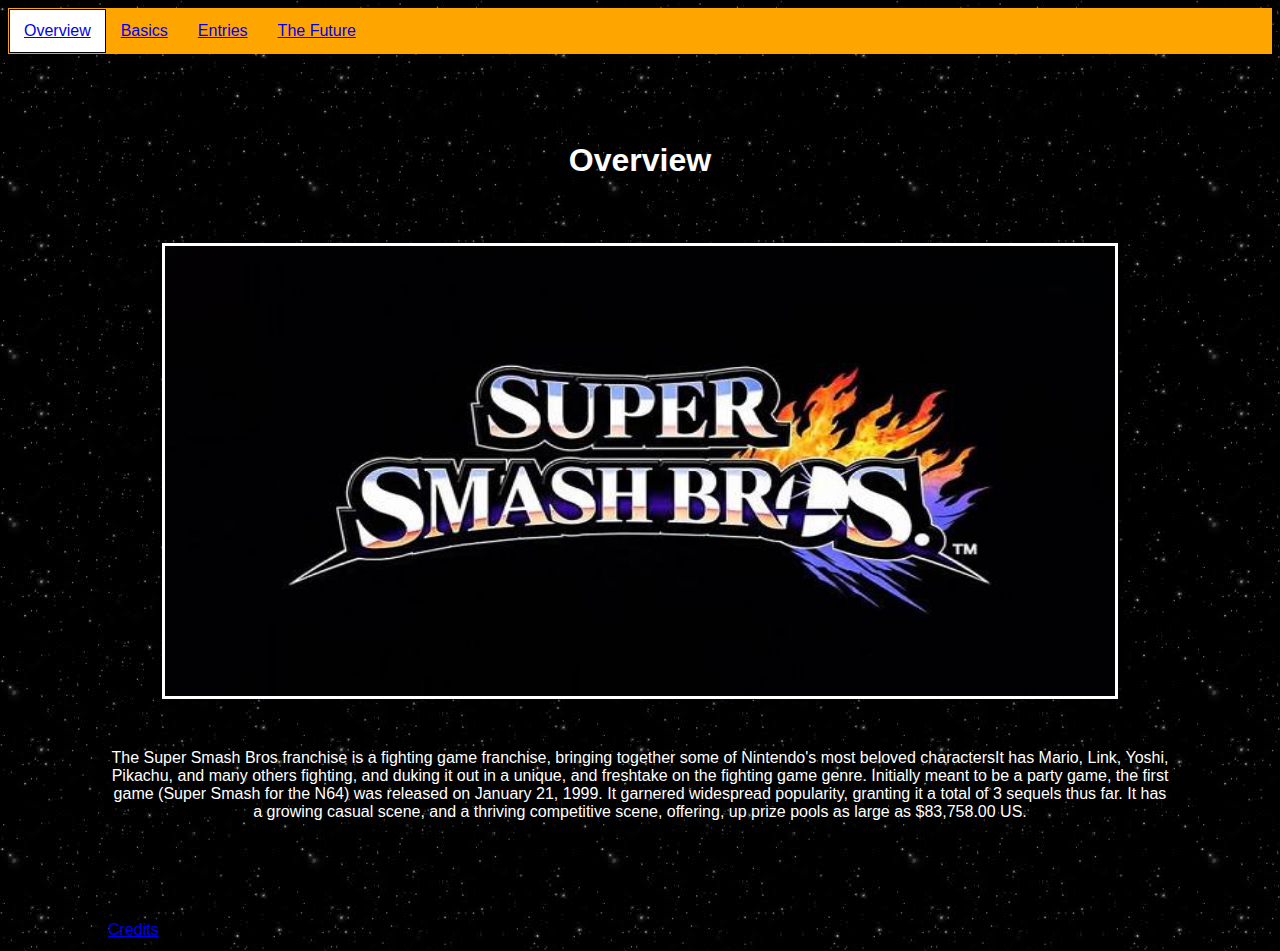
==== Index.html @ a630b331 "Add files via upload" ====
<!doctype html>
<html lang="en">
	<head>
		<meta charset= "UTF-8">
		<title>Nintendo Switch</title>
		<link rel="stylesheet" type="text/css" href= "Smash.css"/>
	</head>
	<body>
		<!-- Navigation bar starts -->
		<ul id="Nav">
			<li id="Selected"><a href="Index.html">Overview</a></li>
			<li class="Nav"><a href="Index(1).html">Basics</a></li>
			<li class="Nav"><a href="Index(2).html">Entries</a></li>
			<li class="Nav"><a href="Index(3).html">The Future</a></li>
		</ul>
		<!-- Navigation bar ends -->
		<h1>Overview</h1>
		<img src= "Images/Supersmash.jpg" id="Smash" width= "950" height= "450" 
		alt=" picture of Super Smash Bros logo on black background"/>
		<p id="OV"> The Super Smash Bros franchise is a fighting game franchise, bringing together some of 
		Nintendo's most beloved charactersIt has Mario, Link, Yoshi, Pikachu, and many others 
		fighting, and duking it out in a unique, and freshtake on the fighting game genre. 
		Initially meant to be a party game, the first game (Super Smash for the N64) 
		was released on January 21, 1999. It garnered widespread popularity, granting it a total of 3
		sequels thus far. It has a growing casual scene, and a thriving competitive scene, offering, 
		up prize pools as large as $83,758.00 US.</p> 
		<p id="Credit"> <a href="Credit.html">Credits</a></p>
	</body>
</html>
---- Smash.css ----
body
{
	background: url("Images/Background.jpg");
	text-align:justify;
	color: white;
	font-family: helvetica, sans-serif;
}

ul 
{
	border:none;
	list-style-type: square;
	text-align: justify;
}

.Nav
{
        float: left;
        display: inline-block;
        text-align: center;
        padding: 12px 14px;
        text-decoration: none;
	border: 1px solid Orange;
}

#Selected
{
	background-color: white;
	 float: left;
        display: inline-block;
        text-align: center;
        padding: 12px 14px;
        text-decoration: none;
	border: 1px solid black;
}
	
img
{
	margin-left: auto;
	margin-right: auto;
	display:block;
	margin-top:50px;
	margin-bottom:50px;
}

#Smash
{
	border-color:white;
	border-style:solid;
}

h1, h2, h3 
{
	text-align:center;
	margin-top: 7%;
	margin-bottom: 5%;
    	margin-right: 10%;
	margin-left: 10%;
}

#Nav
{
	list-style-type: none;
        margin: 0;
        padding: 0;
        overflow: hidden;
	border: 1px solid Orange;
	background-color: orange;
	color:white;
}

p
{
    	margin-top: 50px;
	margin-bottom: 100px;
    	margin-right: 100px;
	margin-left: 100px;
}

#OV
{
	text-align:center;
}	

#center-p
{
	text-align:center;
}

ol
{
	margin-right: 300px;
	margin-left: 500px;
}

table
{
	margin-left:150px;
	margin-right:100px;
}

td, th
{
	border: 1px solid white;
}

th
{
	text-align:center;
	background-color:blue;
}
div
{
	text-align:center;
}

#Credit
{
	margin-top:0%;
	margin-bottom:1%;
}
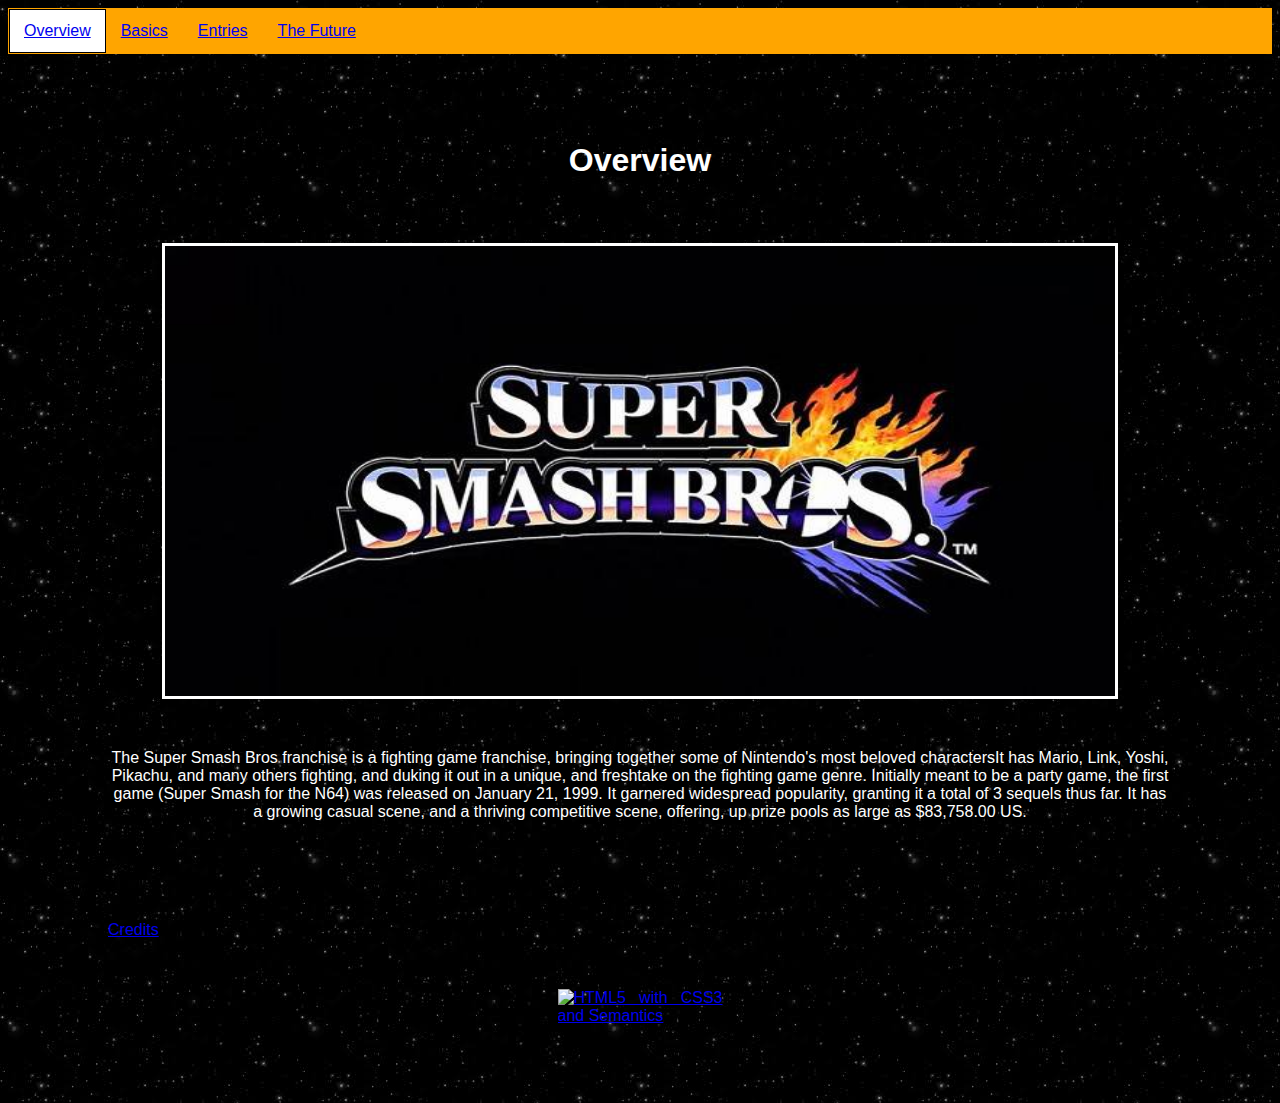
==== commit 73c84cf0: "Add files via upload" ====
--- a/Index.html
+++ b/Index.html
@@ -25,5 +25,7 @@
 		sequels thus far. It has a growing casual scene, and a thriving competitive scene, offering, 
 		up prize pools as large as $83,758.00 US.</p> 
 		<p id="Credit"> <a href="Credit.html">Credits</a></p>
+		<a href="https://validator.w3.org/nu/?doc=https%3A%2F%2Fjasonlee2018.github.io%2Fhome%2FIndex.html">
+		<img src="Images/Validator.jpg" width="165" height="64" alt="HTML5 with CSS3 and Semantics"></a>
 	</body>
 </html>